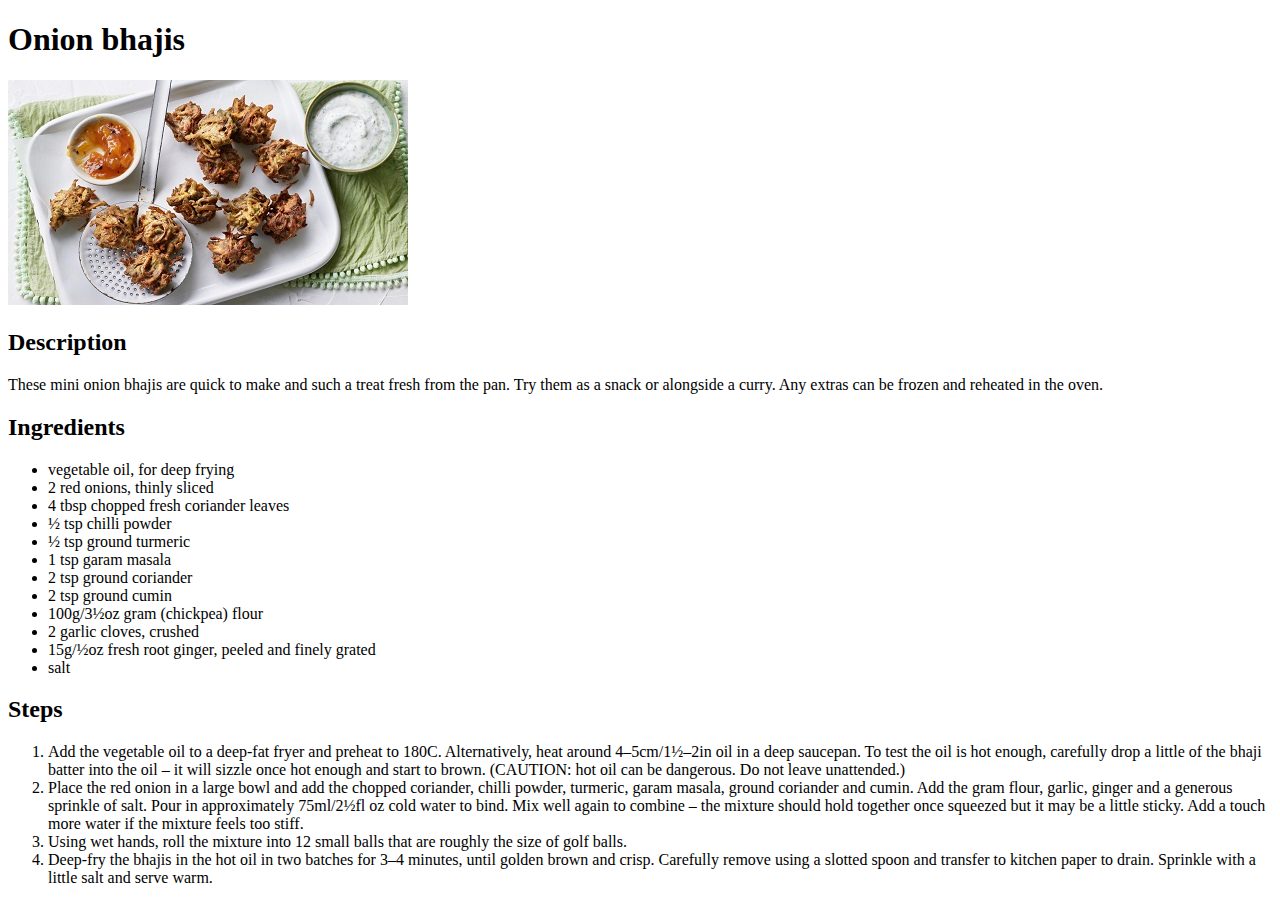
==== recipes/bhaji.html @ 3d717fb7 "commit all the things" ====
<!DOCTYPE html>
<html>
    <head>

</head>
<body>
<h1>Onion bhajis</h1>
<img src="/img/bhaji.jpg" alt="Picture of a finished Onion Bhaji">
    </body>
<h2>Description</h2>
    <p>These mini onion bhajis are quick to make and such a treat fresh from the pan. Try them as a snack or alongside a curry. Any extras can be frozen and reheated in the oven.</p>
    <h2>Ingredients</h2>
    <ul>
        <li>vegetable oil, for deep frying</li>
        <li>2 red onions, thinly sliced</li>
        <li>4 tbsp chopped fresh coriander leaves</li>
        <li>½ tsp chilli powder</li>
        <li>½ tsp ground turmeric</li>
        <li>1 tsp garam masala</li>
        <li>2 tsp ground coriander</li>
        <li>2 tsp ground cumin</li>
        <li>100g/3½oz gram (chickpea) flour</li>
        <li>2 garlic cloves, crushed</li>
        <li>15g/½oz fresh root ginger, peeled and finely grated</li>
        <li>salt</li>

    </ul>
    <h2>Steps</h2>
    <ol>
        <li>Add the vegetable oil to a deep-fat fryer and preheat to 180C. Alternatively, heat around 4–5cm/1½–2in oil in a deep saucepan. To test the oil is hot enough, carefully drop a little of the bhaji batter into the oil – it will sizzle once hot enough and start to brown. (CAUTION: hot oil can be dangerous. Do not leave unattended.)</li>
        <li>Place the red onion in a large bowl and add the chopped coriander, chilli powder, turmeric, garam masala, ground coriander and cumin. Add the gram flour, garlic, ginger and a generous sprinkle of salt. Pour in approximately 75ml/2½fl oz cold water to bind. Mix well again to combine – the mixture should hold together once squeezed but it may be a little sticky. Add a touch more water if the mixture feels too stiff.</li>
        <li>Using wet hands, roll the mixture into 12 small balls that are roughly the size of golf balls.</li>
        <li>Deep-fry the bhajis in the hot oil in two batches for 3–4 minutes, until golden brown and crisp. Carefully remove using a slotted spoon and transfer to kitchen paper to drain. Sprinkle with a little salt and serve warm.</li>
        
    </ol>
</body>
</html>
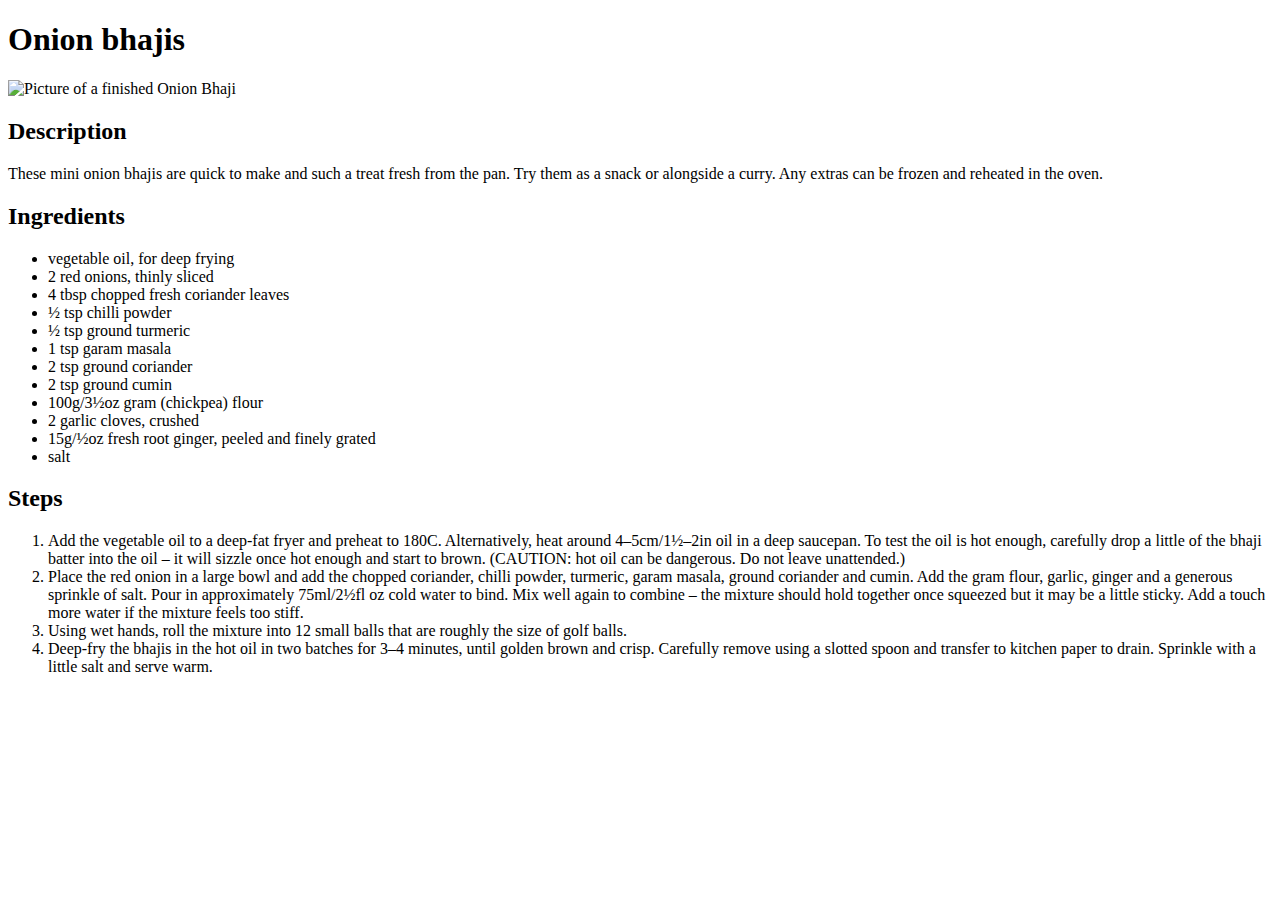
==== commit 64e0ecd9: "go" ====
--- a/recipes/bhaji.html
+++ b/recipes/bhaji.html
@@ -1,11 +1,13 @@
 <!DOCTYPE html>
+<html lang="en">
 <html>
     <head>
-
+        <meta charset="UTF-8">
+        <title>Onion Bhaji</title>
 </head>
 <body>
 <h1>Onion bhajis</h1>
-<img src="/img/bhaji.jpg" alt="Picture of a finished Onion Bhaji">
+<img src="img/bhaji.jpg" alt="Picture of a finished Onion Bhaji">
     </body>
 <h2>Description</h2>
     <p>These mini onion bhajis are quick to make and such a treat fresh from the pan. Try them as a snack or alongside a curry. Any extras can be frozen and reheated in the oven.</p>
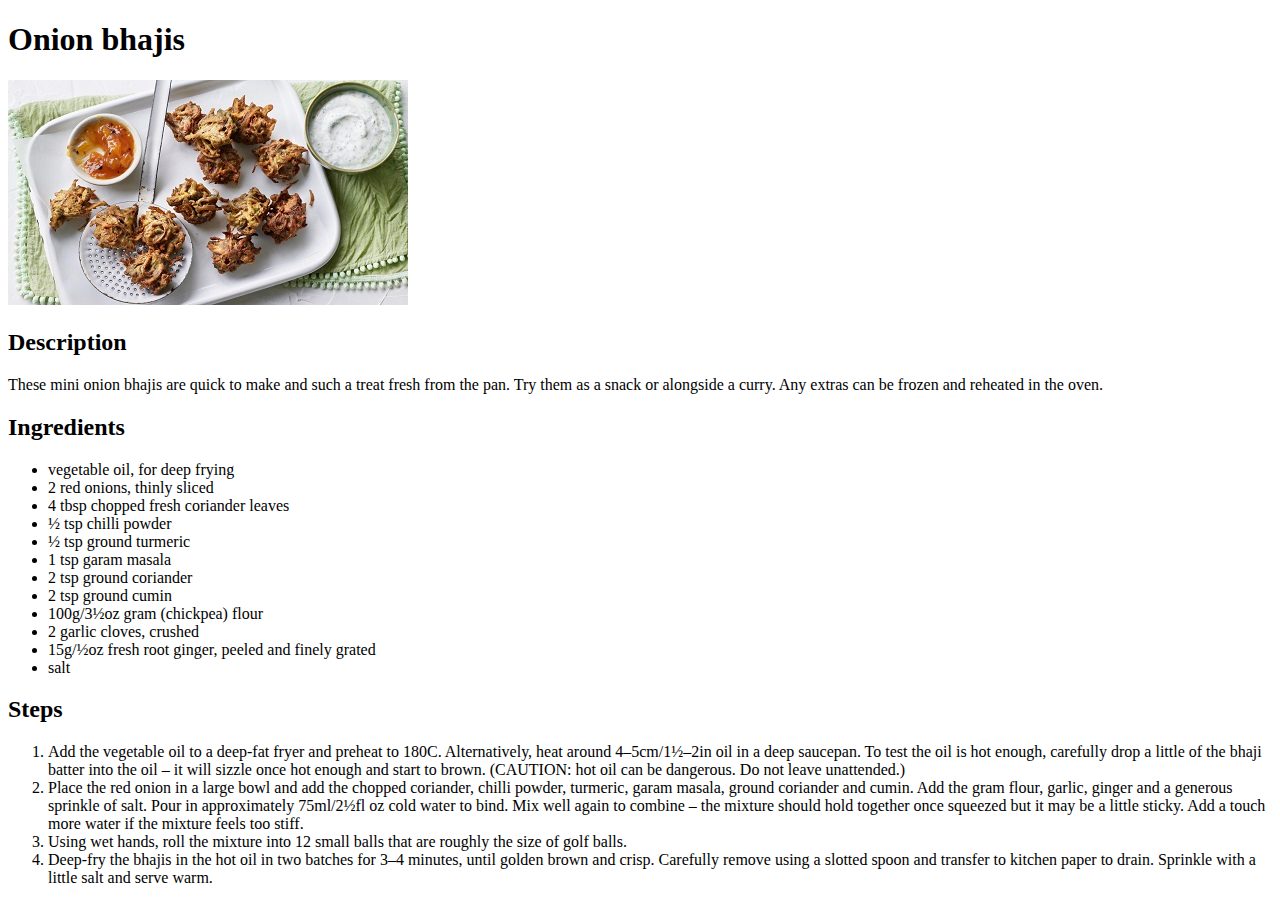
==== commit 1b70c5a1: "go" ====
--- a/recipes/bhaji.html
+++ b/recipes/bhaji.html
@@ -7,7 +7,7 @@
 </head>
 <body>
 <h1>Onion bhajis</h1>
-<img src="img/bhaji.jpg" alt="Picture of a finished Onion Bhaji">
+<img src="../img/bhaji.jpg" alt="Picture of a finished Onion Bhaji">
     </body>
 <h2>Description</h2>
     <p>These mini onion bhajis are quick to make and such a treat fresh from the pan. Try them as a snack or alongside a curry. Any extras can be frozen and reheated in the oven.</p>
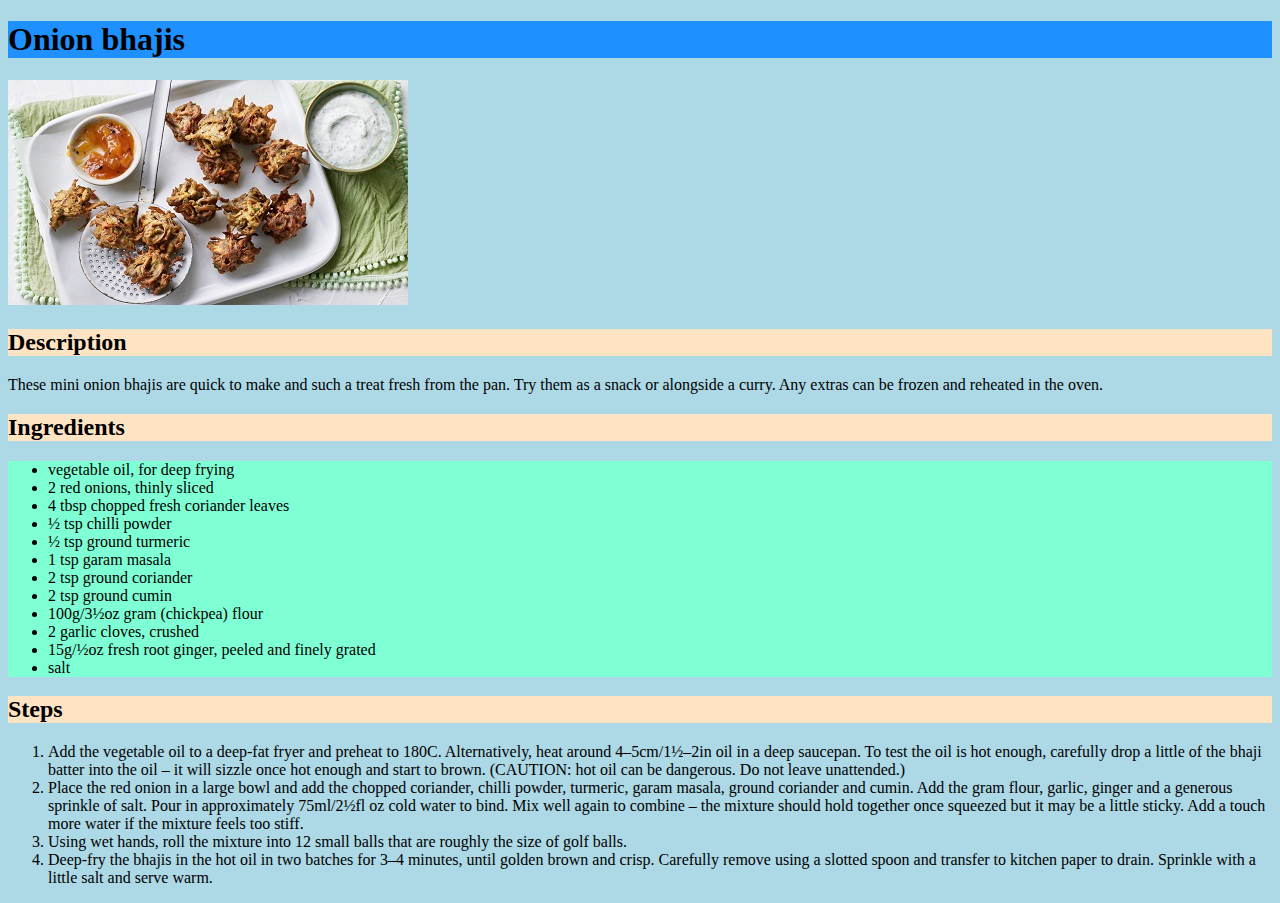
==== commit 9d6c8612: "start css" ====
--- a/recipes/bhaji.html
+++ b/recipes/bhaji.html
@@ -4,6 +4,7 @@
     <head>
         <meta charset="UTF-8">
         <title>Onion Bhaji</title>
+        <link rel="stylesheet" href="/style.css">
 </head>
 <body>
 <h1>Onion bhajis</h1>
--- a/style.css
+++ b/style.css
@@ -0,0 +1,26 @@
+h1{
+    background-color: dodgerblue;
+}
+h2{
+    background-color: bisque;
+}
+a:link, a:visited{
+    color: rgb(54, 133, 133);
+    background-color: rgb(160, 202, 83);
+    padding: 14px,25px;
+    text-align: center;
+    text-decoration:none;
+    display: inline-block;
+    border: 2px solidgreen;
+
+}
+a:hover{
+    color: blueviolet;
+}
+body{
+    background-color: lightblue;
+    opacity: 0,3;
+}
+ul{
+    background-color: aquamarine;
+}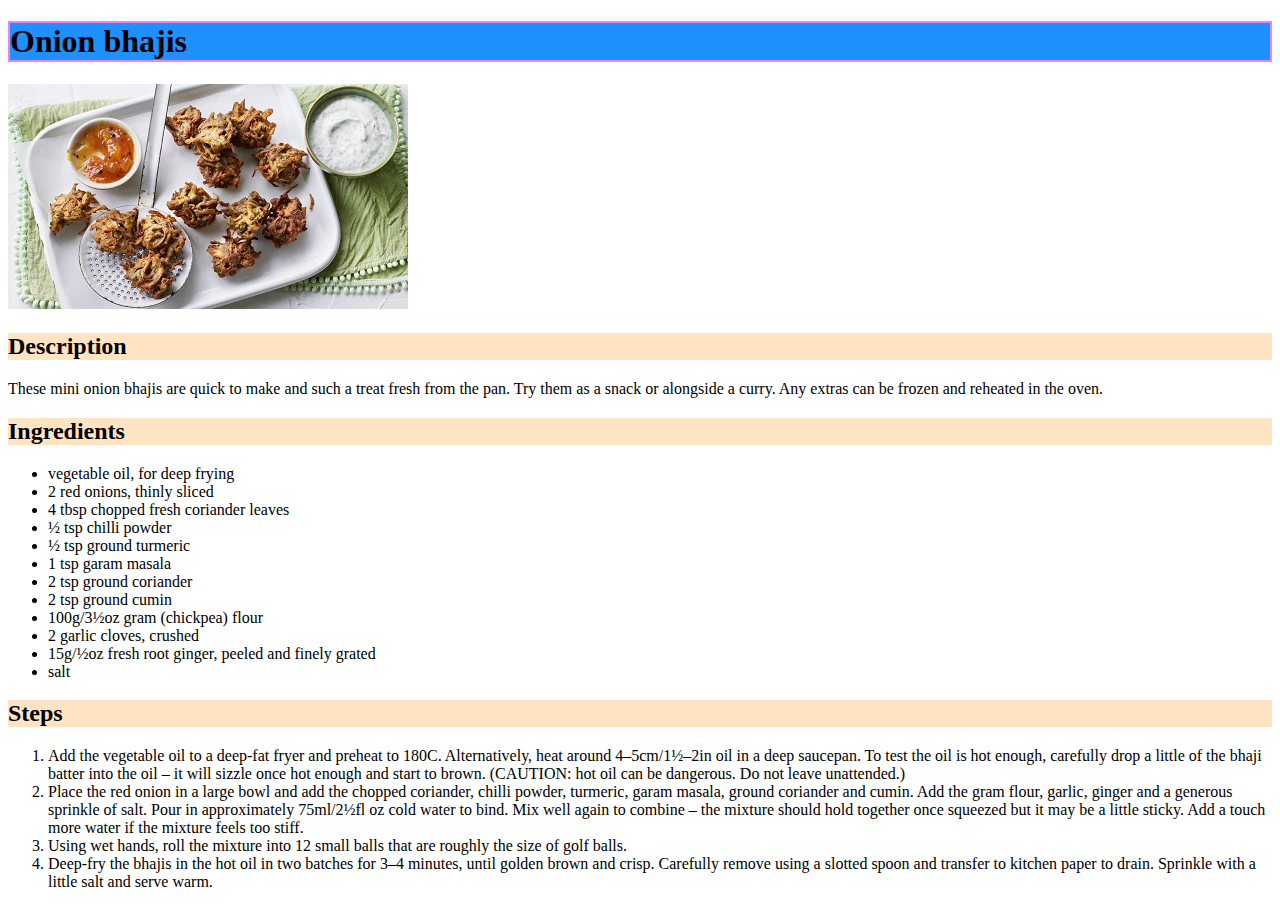
==== commit 5f155404: "css practice" ====
--- a/recipes/bhaji.html
+++ b/recipes/bhaji.html
@@ -4,7 +4,7 @@
     <head>
         <meta charset="UTF-8">
         <title>Onion Bhaji</title>
-        <link rel="stylesheet" href="/style.css">
+        <link rel="stylesheet" href="../style.css">
 </head>
 <body>
 <h1>Onion bhajis</h1>
--- a/style.css
+++ b/style.css
@@ -1,26 +1,33 @@
 h1{
     background-color: dodgerblue;
+    border: 2px solid violet;
 }
 h2{
     background-color: bisque;
+    
 }
-a:link, a:visited{
-    color: rgb(54, 133, 133);
-    background-color: rgb(160, 202, 83);
-    padding: 14px,25px;
-    text-align: center;
-    text-decoration:none;
+.item{
+    list-style: none;
     display: inline-block;
-    border: 2px solidgreen;
+    margin: 2px solid black;
 
 }
-a:hover{
-    color: blueviolet;
+
+.recipe-list a {
+    
+    background-color: rgb(179,57,81);
+    color: white;
+    text-decoration: none;
+    padding: 1em 2em;
+    display: inline-block;
+
 }
-body{
-    background-color: lightblue;
-    opacity: 0,3;
+.recipe-list a:hover{
+    
+    background-color: rgb(66, 28, 40);
+    color: white;
+    
 }
-ul{
-    background-color: aquamarine;
-}+
+
+
